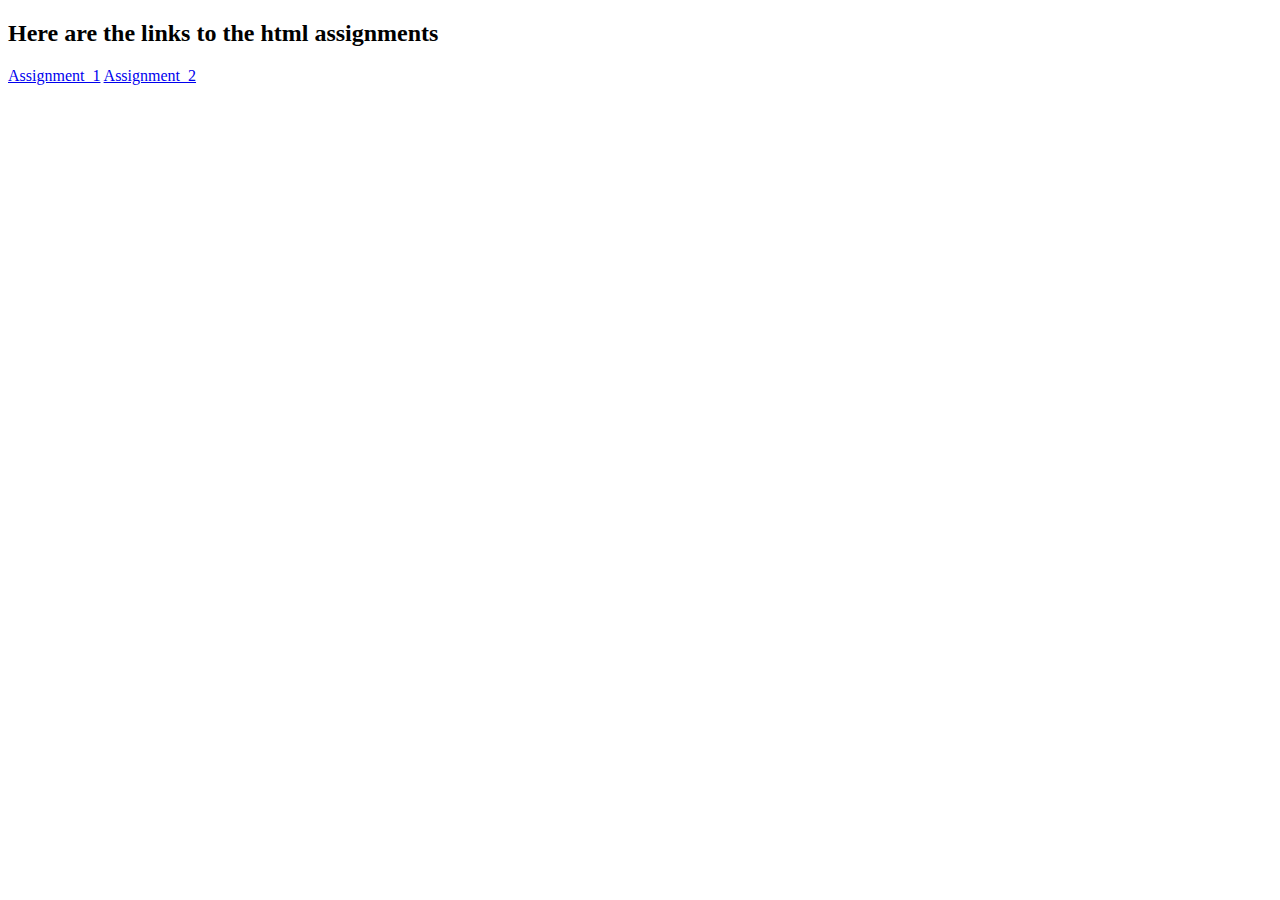
==== index.html @ 41c9e6de "latest-commit" ====
<!DOCTYPE html>
<html lang="en">
<head>
    <meta charset="UTF-8">
    <meta name="viewport" content="width=device-width, initial-scale=1.0">
    <title>Document</title>
    <link rel="stylesheet" href="index.css">
</head>

<body>
    <h2>Here are the links to the html assignments</h2>
    <a href="./html_assignments/Assignment_1/index.html">Assignment_1</a>
    <a href="./html_assignments/Assignment_2/home/media.html">Assignment_2</a>

</body>
</html>
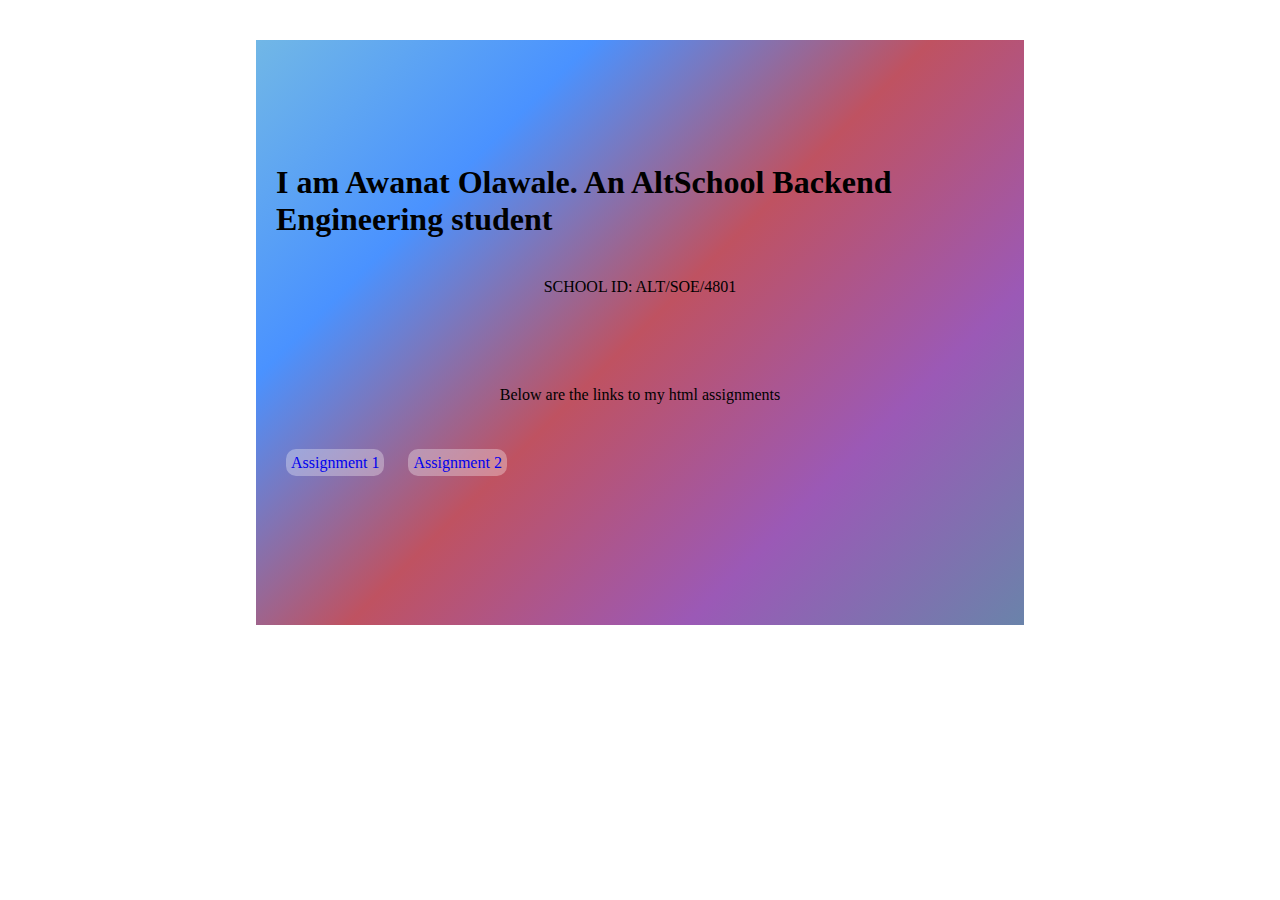
==== commit 30a1e4a7: "styled linking page and fixed broken links" ====
--- a/index.html
+++ b/index.html
@@ -8,9 +8,28 @@
 </head>
 
 <body>
-    <h2>Here are the links to the html assignments</h2>
-    <a href="./html_assignments/Assignment_1/index.html">Assignment_1</a>
-    <a href="./html_assignments/Assignment_2/home/media.html">Assignment_2</a>
+
+    <div id="container">
+
+        <div class="content">
+            <h1>I am Awanat Olawale. An AltSchool Backend Engineering student</h1> 
+        </div>
+        <div class="content">
+            <p>SCHOOL ID: ALT/SOE/4801</p>
+        </div>
+        <div class="content">
+            <p>Below are the links to my html assignments</p>
+            <a href="/assignment_1/index.html">Assignment 1</a>
+            <a href="/assignment_2/home/index.html">Assignment 2</a>
+        </div>
+        <div class="content">
+            
+        </div>
+        <div class="content">
+            
+        </div>
+   
+    </div>
 
 </body>
 </html>--- a/index.css
+++ b/index.css
@@ -0,0 +1,48 @@
+*{
+    margin: 0;
+    padding: 0;
+    box-sizing: border-box;
+}
+
+body{
+    display: flex;
+    justify-content: center;
+
+}
+
+#container{
+    
+    background: linear-gradient(135deg, #71b7e6, #4A92FF, #BF5261,#9b59b6, #6a83aa);
+    display: flex;
+    flex-direction: column;
+    justify-content: center;
+    margin-top: 40px;
+    
+    width: 60vw;
+    height: 65vh;
+}
+
+.content{
+    
+    justify-items: center;
+    padding:20px; 
+}
+
+.content h1{
+    margin-top: 50px;
+}
+.content p{
+    margin-bottom: 50px;
+}
+
+a{
+    padding: 5px;
+    margin: 10px;
+    background-color: #ffffff52;
+    text-decoration: none;
+    border-radius: 10px;
+}
+
+ a:hover{
+    color: #ffffff;
+}